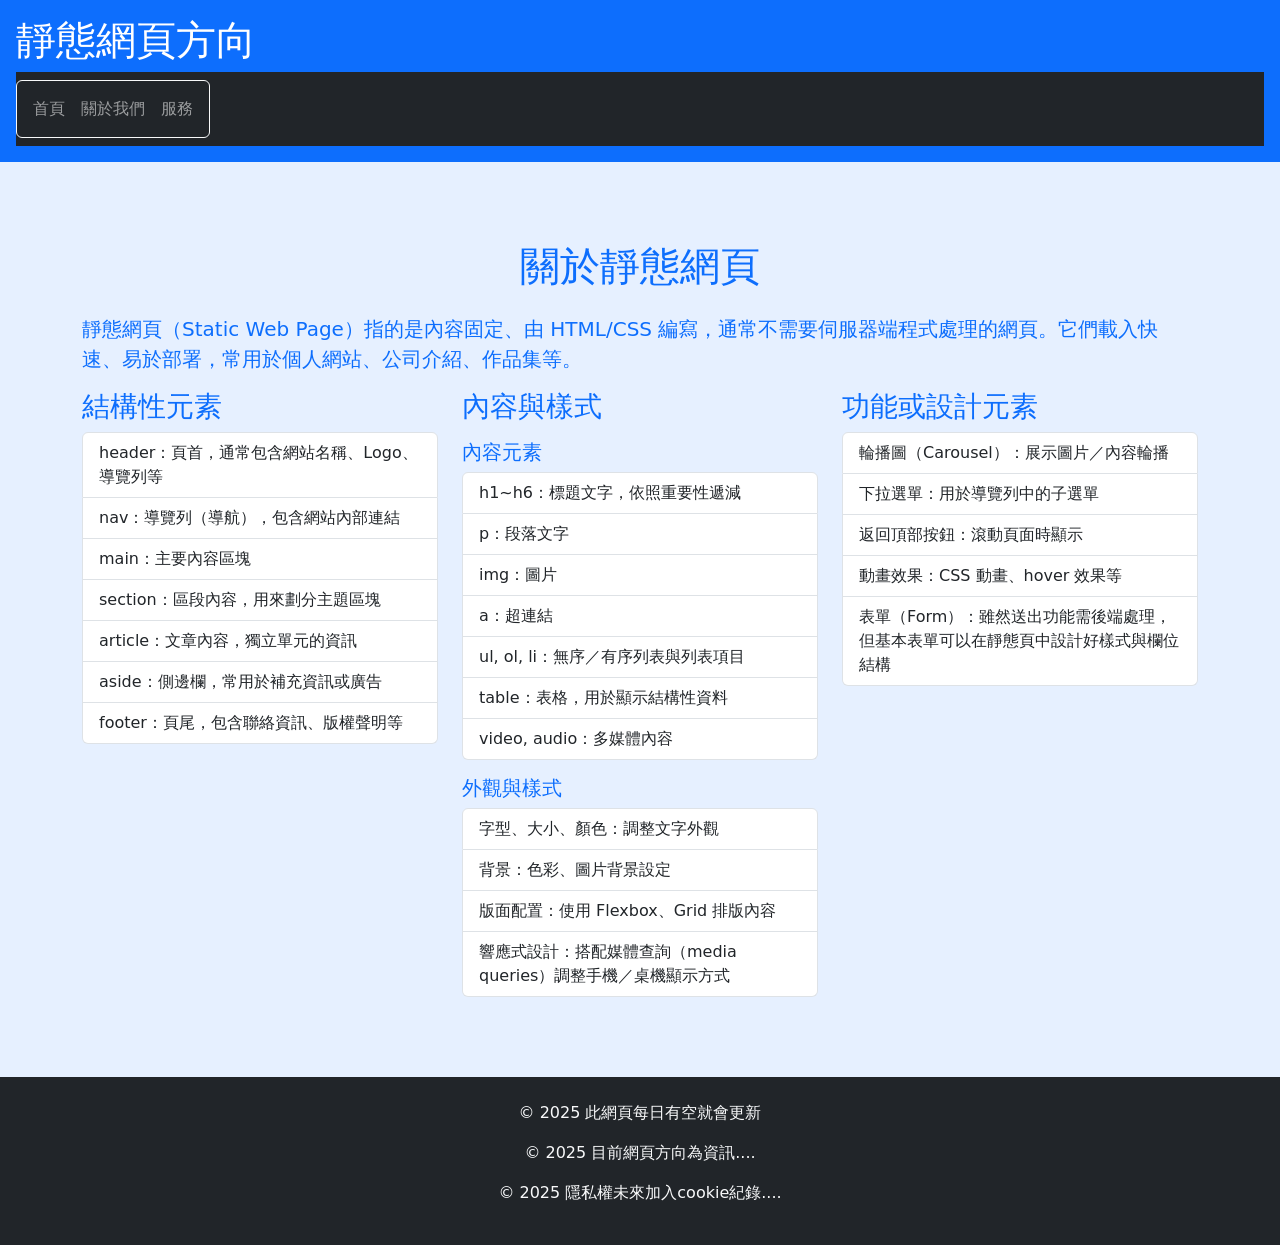
==== about.html @ eaf710ad "Add files via upload" ====
<!DOCTYPE html>
<html lang="zh-Hant">
<head>
  <meta charset="UTF-8">
  <meta name="viewport" content="width=device-width, initial-scale=1.0">
  <meta name="description" content="這是一個網頁設計想法每日更新">
  <title>靜態網頁方向</title>
  <link href="https://cdn.jsdelivr.net/npm/bootstrap@5.3.3/dist/css/bootstrap.min.css" rel="stylesheet">
  <link rel="icon" href="favicon.png" type="image/png">
  <style>
     /* header：主色背景，白色文字 */
  header {
    background-color: var(--bs-primary);
    color: var(--bs-light);
    padding: 1.5rem 0;
  }

  /* main：淺色背景，主色文字 */
  main {
    background-color: rgba(var(--bs-primary-rgb), 0.1); /* 主色淡色背景 */
    color: var(--bs-primary);
    padding: 2rem 1rem;
    min-height: 300px;
  }

  /* footer：深色背景，淺色文字 */
  footer {
    background-color: var(--bs-dark);
    color: var(--bs-light);
    padding: 1.5rem 0;
    text-align: center;
  }

  /* footer 裡的連結顏色 */
  footer a {
    color: var(--bs-light);
    text-decoration: underline;
  }
  footer a:hover {
    color: var(--bs-primary);
  }
  </style>
</head>
<body>

   <header class="bg-primary text-white p-3">
    <h1 id="site-title">靜態網頁方向</h1>
	
	<nav class="navbar navbar-expand-lg navbar-dark bg-dark">
	<div class="border border-light rounded p-2">
	<button class="navbar-toggler" type="button" data-bs-toggle="collapse" data-bs-target="#navbarNav">
      <span class="navbar-toggler-icon"></span>
	  Nav應用
    </button>
	<!-- 折疊區塊 -->
	<div class="collapse navbar-collapse" id="navbarNav">
    <ul class="navbar-nav ms-auto">
      <li class="nav-item"><a class="nav-link"  href="index.html">首頁</a></li>
      <li class="nav-item"><a class="nav-link"  href="#about">關於我們</a></li>
      <li class="nav-item"><a class="nav-link"  href="#services">服務</a></li>
    </ul>
	</div>
	</div>
    </nav>
	
  </header>

  <main class="container-fluid">
  <div class="container my-5">
    <h1 class="text-center mb-4">關於靜態網頁</h1>
    <p id="description" class="lead"></p>
    <div class="row">
      <div class="col-md-4">
        <h3>結構性元素</h3>
        <ul id="structure-list" class="list-group"></ul>
      </div>
      <div class="col-md-4">
        <h3>內容與樣式</h3>
        <h5 class="mt-3">內容元素</h5>
        <ul id="content-list" class="list-group mb-3"></ul>
        <h5 class="mt-3">外觀與樣式</h5>
        <ul id="style-list" class="list-group"></ul>
      </div>
      <div class="col-md-4">
        <h3>功能或設計元素</h3>
        <ul id="feature-list" class="list-group"></ul>
      </div>
    </div>
  </div>
   </main>
   
   <footer>
    <p>&copy; 2025 此網頁每日有空就會更新</p>
	<p>&copy; 2025 目前網頁方向為資訊....</p>
	<p>&copy; 2025 隱私權未來加入cookie紀錄....</p>
  </footer>

   <!-- 載入外部 JS -->
   <script src="aboutdescription.js"></script>
   <script src="https://cdn.jsdelivr.net/npm/bootstrap@5.3.6/dist/js/bootstrap.bundle.min.js" integrity="sha384-j1CDi7MgGQ12Z7Qab0qlWQ/Qqz24Gc6BM0thvEMVjHnfYGF0rmFCozFSxQBxwHKO" crossorigin="anonymous"></script>
  
   
</body>
</html>
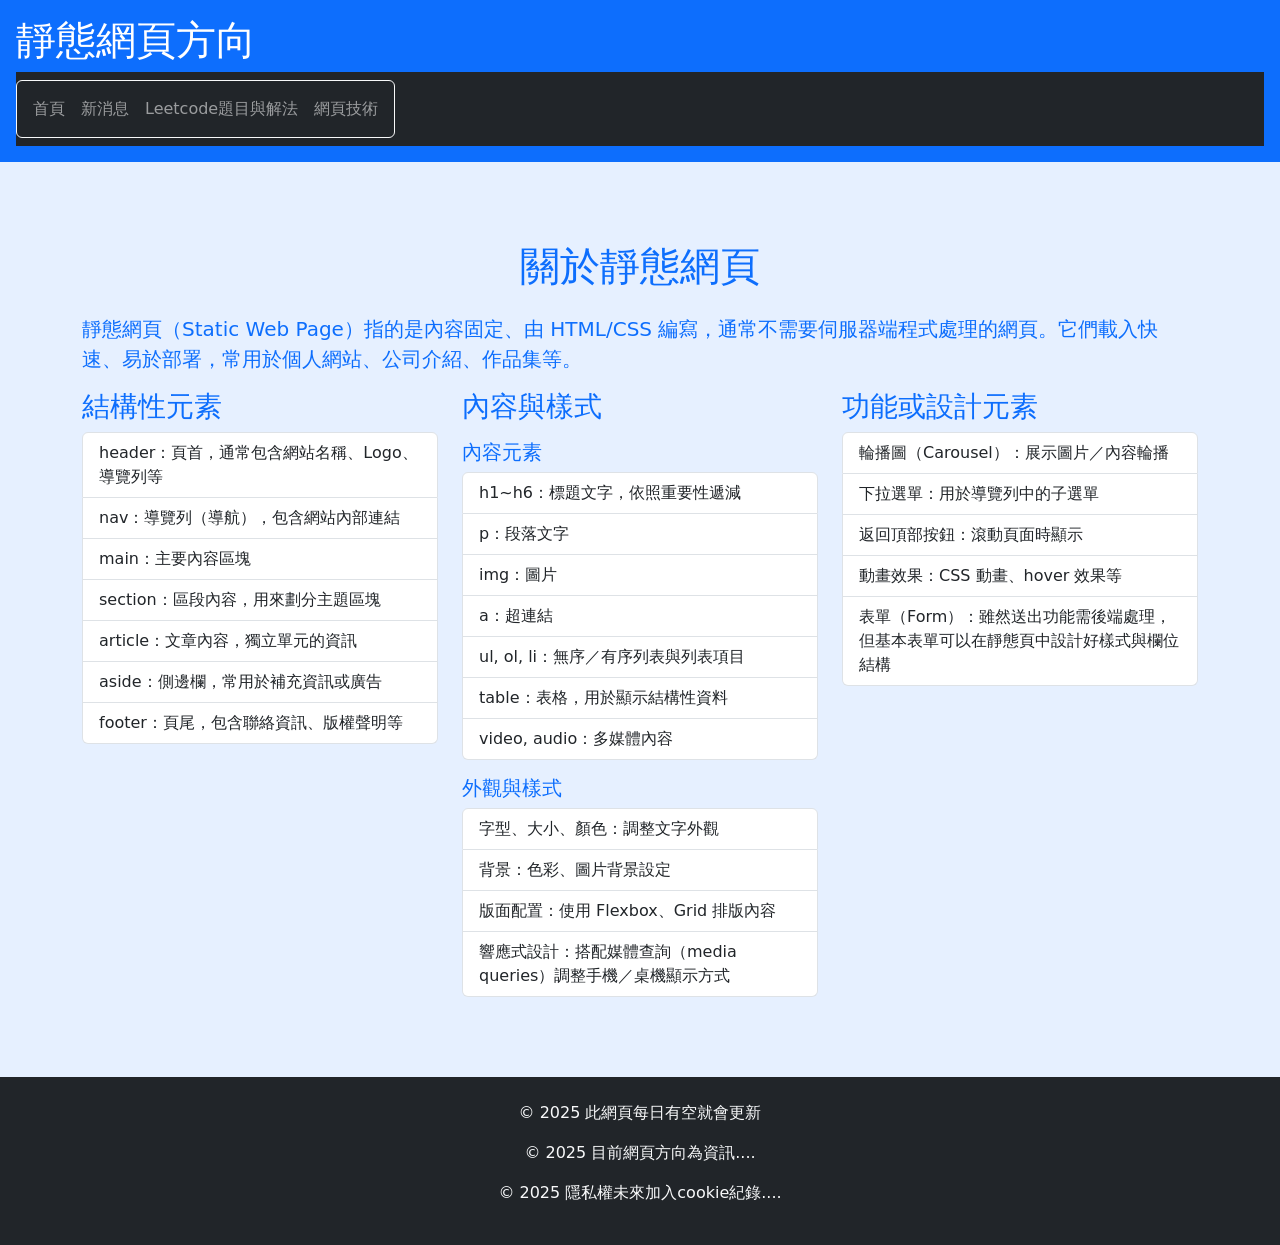
==== commit 66959f85: "Add files via upload" ====
--- a/about.html
+++ b/about.html
@@ -55,9 +55,10 @@
 	<!-- 折疊區塊 -->
 	<div class="collapse navbar-collapse" id="navbarNav">
     <ul class="navbar-nav ms-auto">
-      <li class="nav-item"><a class="nav-link"  href="index.html">首頁</a></li>
-      <li class="nav-item"><a class="nav-link"  href="#about">關於我們</a></li>
-      <li class="nav-item"><a class="nav-link"  href="#services">服務</a></li>
+	  <li class="nav-item"><a class="nav-link"  href="index.html">首頁</a></li>
+      <li class="nav-item"><a class="nav-link"  href="#page">新消息</a></li>
+      <li class="nav-item"><a class="nav-link"  href="solveproblem.html">Leetcode題目與解法</a></li>
+      <li class="nav-item"><a class="nav-link"  href="technology.html">網頁技術</a></li>
     </ul>
 	</div>
 	</div>
@@ -101,4 +102,4 @@
   
    
 </body>
-</html>
+</html>
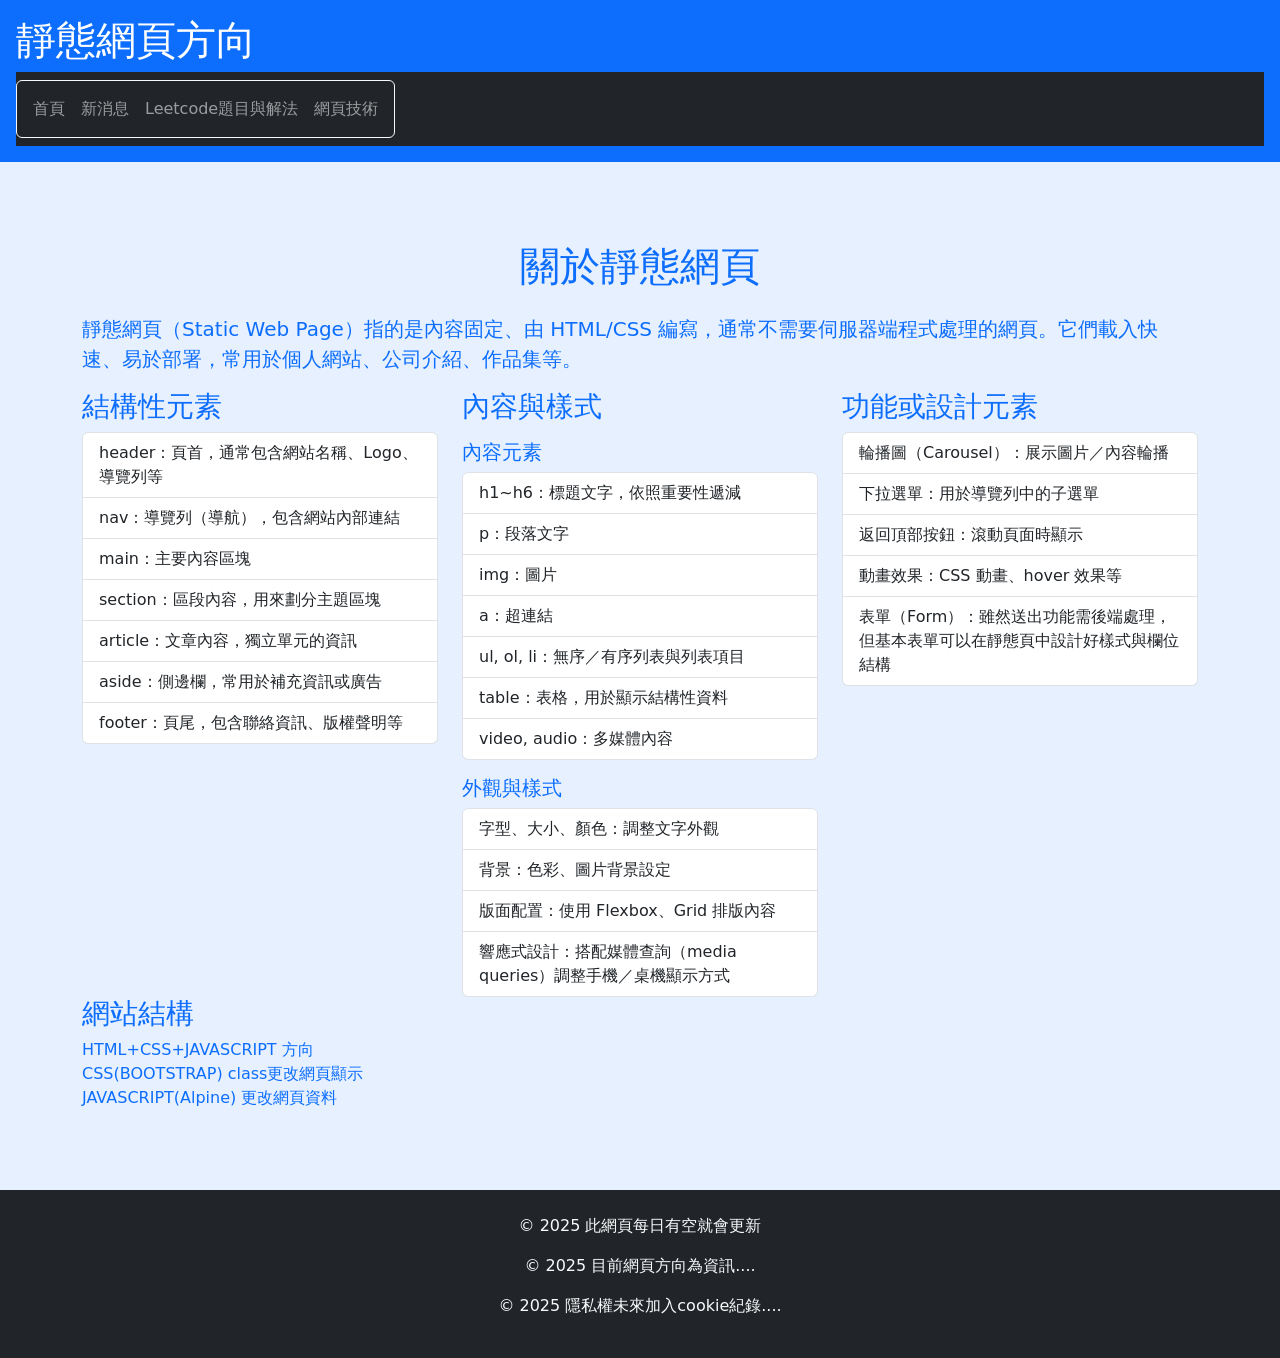
==== commit 82262455: "Add files via upload" ====
--- a/about.html
+++ b/about.html
@@ -10,7 +10,7 @@
   <style>
      /* header：主色背景，白色文字 */
   header {
-    background-color: var(--bs-primary);
+    background-color: rgba(var(--bs-primary-rgb), 0.1);
     color: var(--bs-light);
     padding: 1.5rem 0;
   }
@@ -86,6 +86,12 @@
         <h3>功能或設計元素</h3>
         <ul id="feature-list" class="list-group"></ul>
       </div>
+	  <div class="col-md-4">
+	    <h3>網站結構</h3>
+		<ul class="list-group">HTML+CSS+JAVASCRIPT 方向</ul>
+		<ul class="list-group">CSS(BOOTSTRAP) class更改網頁顯示</ul>
+		<ul class="list-group">JAVASCRIPT(Alpine) 更改網頁資料</ul>
+	  </div>
     </div>
   </div>
    </main>
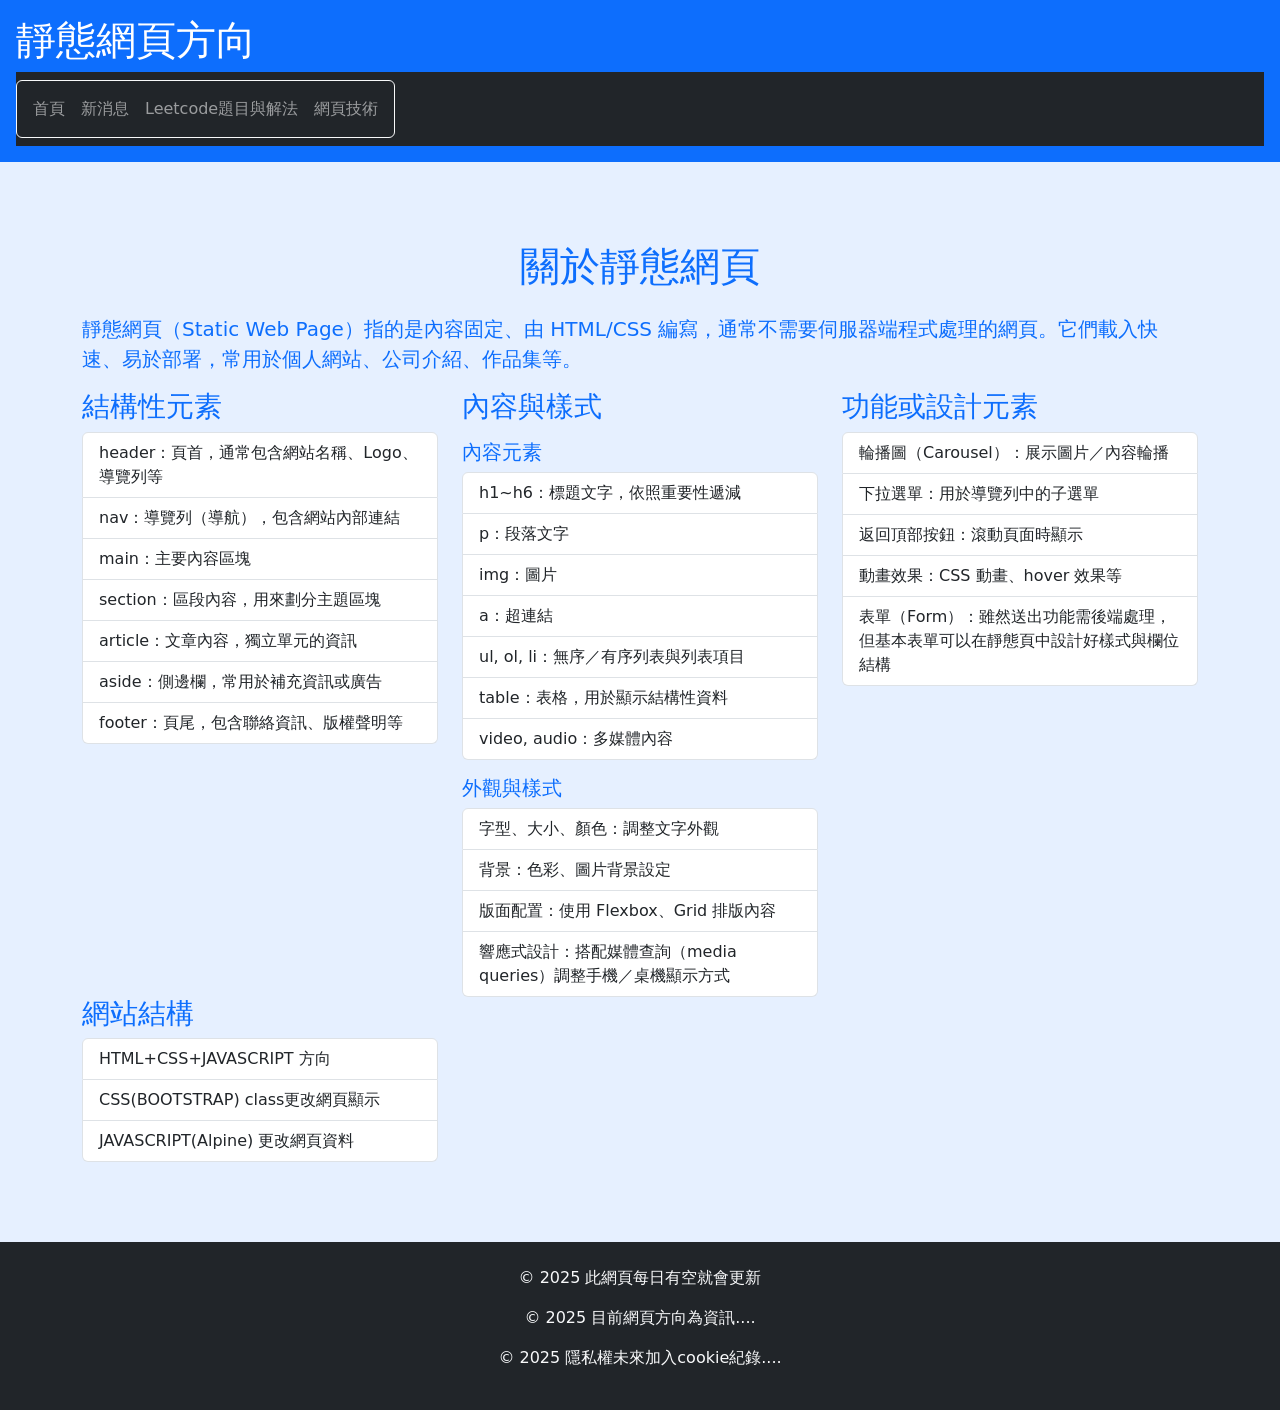
==== commit 803e74e4: "Add files via upload" ====
--- a/about.html
+++ b/about.html
@@ -88,9 +88,11 @@
       </div>
 	  <div class="col-md-4">
 	    <h3>網站結構</h3>
-		<ul class="list-group">HTML+CSS+JAVASCRIPT 方向</ul>
-		<ul class="list-group">CSS(BOOTSTRAP) class更改網頁顯示</ul>
-		<ul class="list-group">JAVASCRIPT(Alpine) 更改網頁資料</ul>
+		<ul class="list-group">
+		<li class="list-group-item">HTML+CSS+JAVASCRIPT 方向</li>
+		<li class="list-group-item">CSS(BOOTSTRAP) class更改網頁顯示</li>
+		<li class="list-group-item">JAVASCRIPT(Alpine) 更改網頁資料</li>
+		</ul>
 	  </div>
     </div>
   </div>
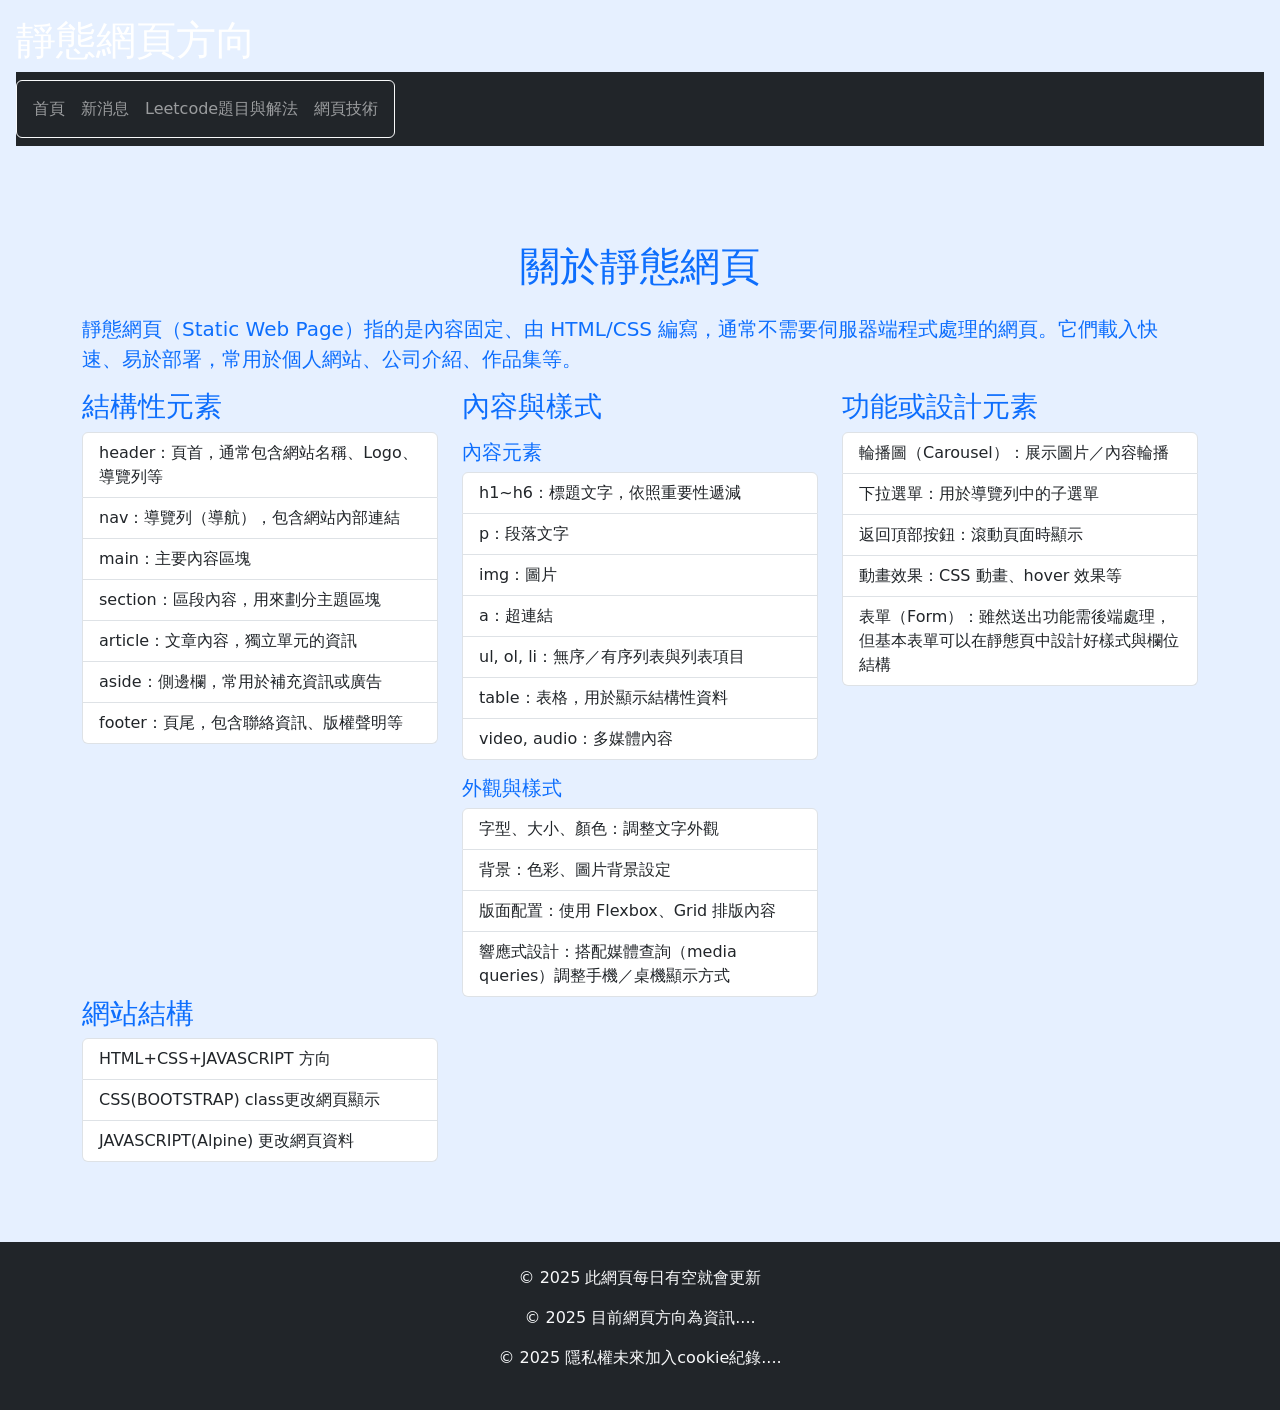
==== commit 141ae71f: "Add files via upload" ====
--- a/about.html
+++ b/about.html
@@ -43,7 +43,7 @@
 </head>
 <body>
 
-   <header class="bg-primary text-white p-3">
+   <header class="text-white p-3">
     <h1 id="site-title">靜態網頁方向</h1>
 	
 	<nav class="navbar navbar-expand-lg navbar-dark bg-dark">
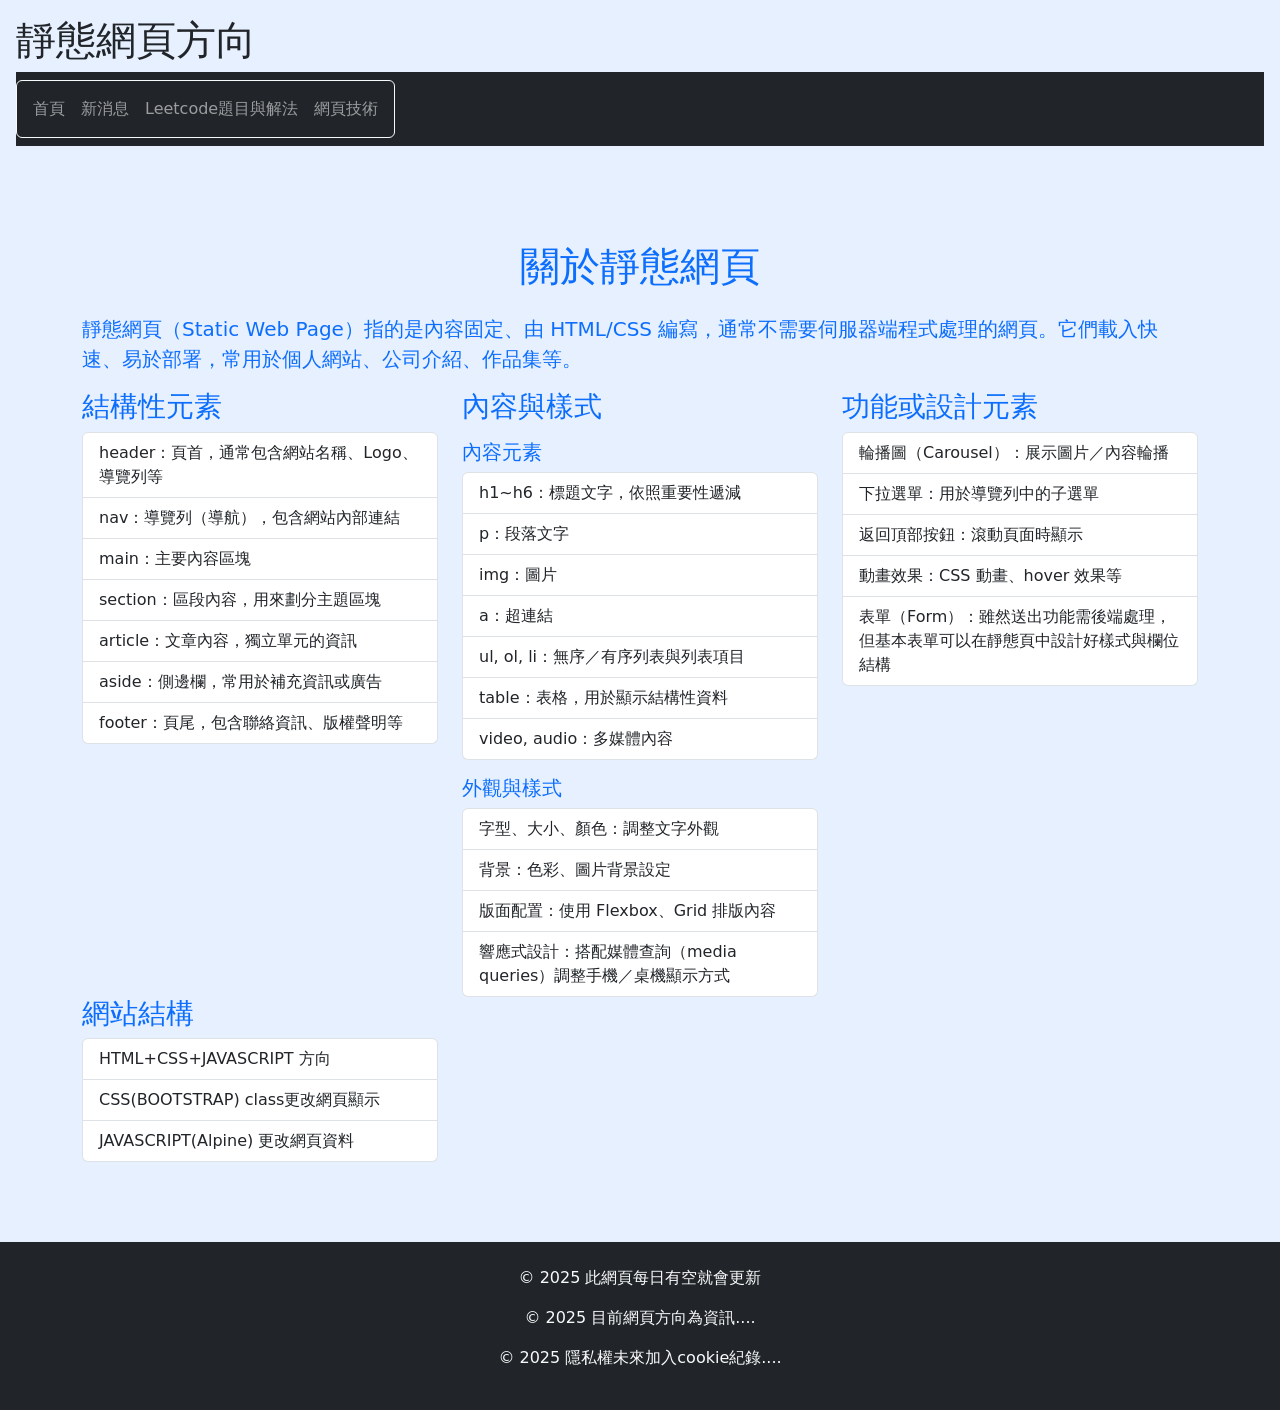
==== commit ae0ddd60: "Add files via upload" ====
--- a/about.html
+++ b/about.html
@@ -11,7 +11,7 @@
      /* header：主色背景，白色文字 */
   header {
     background-color: rgba(var(--bs-primary-rgb), 0.1);
-    color: var(--bs-light);
+    color: var(--bs-dark);
     padding: 1.5rem 0;
   }
 
@@ -43,7 +43,7 @@
 </head>
 <body>
 
-   <header class="text-white p-3">
+   <header class="p-3">
     <h1 id="site-title">靜態網頁方向</h1>
 	
 	<nav class="navbar navbar-expand-lg navbar-dark bg-dark">
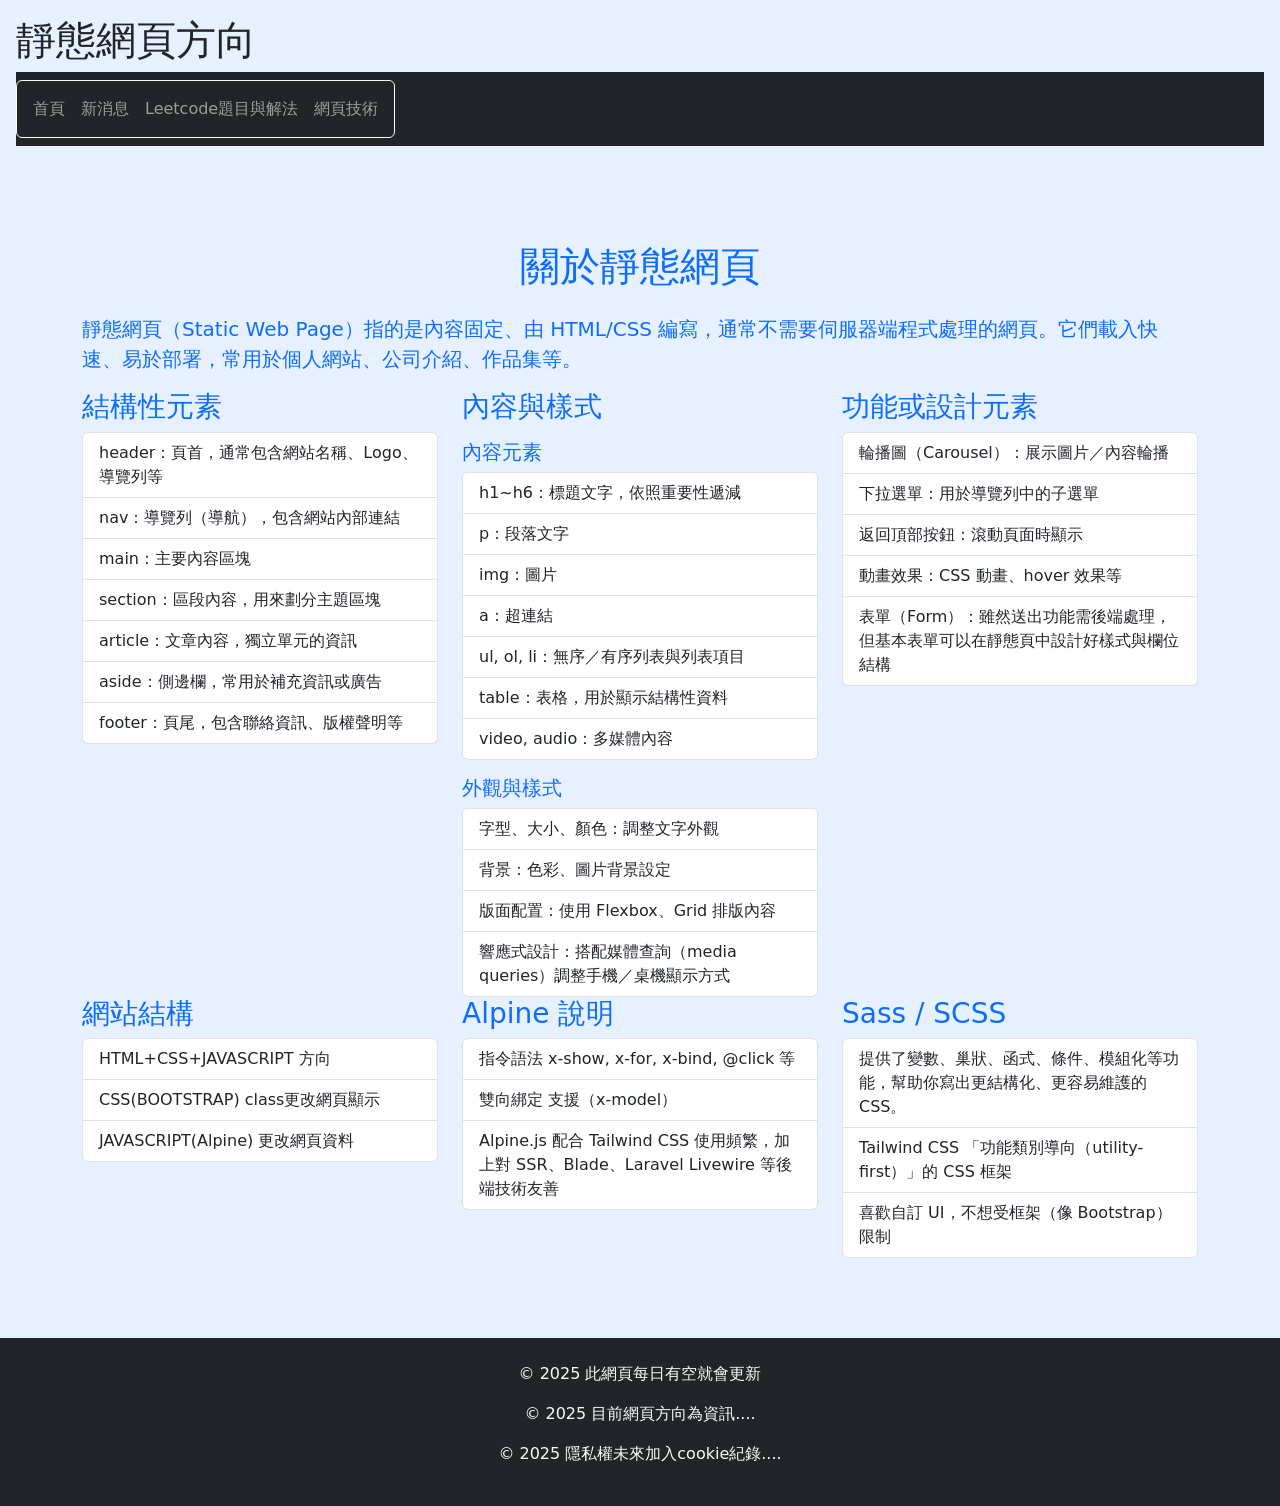
==== commit dcb071b8: "Add files via upload" ====
--- a/about.html
+++ b/about.html
@@ -94,6 +94,22 @@
 		<li class="list-group-item">JAVASCRIPT(Alpine) 更改網頁資料</li>
 		</ul>
 	  </div>
+	  <div class="col-md-4">
+	    <h3>Alpine 說明</h3>
+		<ul class="list-group">
+		<li class="list-group-item">指令語法 x-show, x-for, x-bind, @click 等 </li>
+		<li class="list-group-item">雙向綁定 支援（x-model）</li>
+		<li class="list-group-item">Alpine.js 配合 Tailwind CSS 使用頻繁，加上對 SSR、Blade、Laravel Livewire 等後端技術友善</li>
+		</ul>
+	  </div>
+	  <div class="col-md-4">
+	    <h3>Sass / SCSS</h3>
+		<ul class="list-group">
+		<li class="list-group-item">提供了變數、巢狀、函式、條件、模組化等功能，幫助你寫出更結構化、更容易維護的 CSS。</li>
+		<li class="list-group-item">Tailwind CSS 「功能類別導向（utility-first）」的 CSS 框架</li>
+		<li class="list-group-item">喜歡自訂 UI，不想受框架（像 Bootstrap）限制</li>
+		</ul>
+	  </div>
     </div>
   </div>
    </main>
